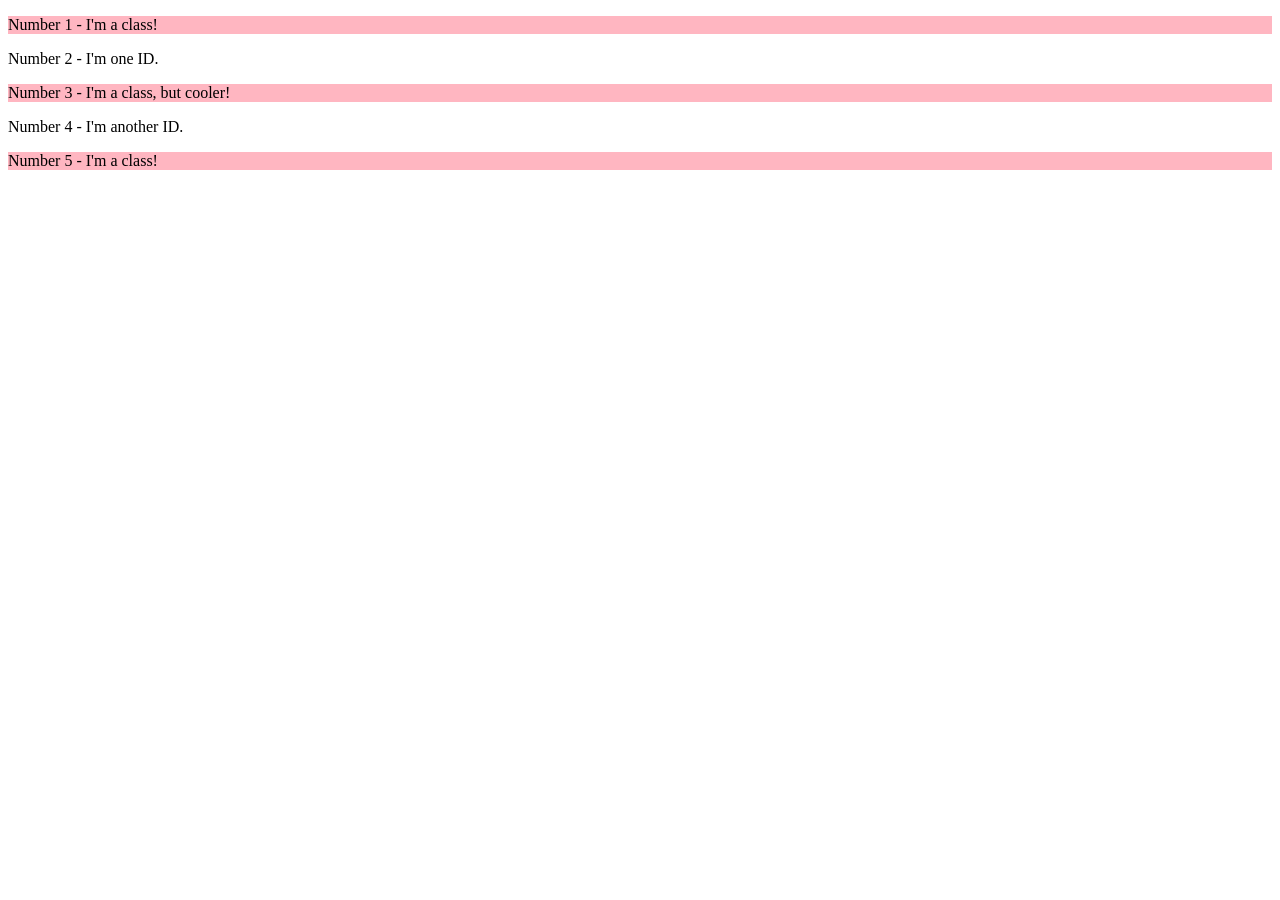
==== foundations/intro-to-css/02-class-id-selectors/index.html @ f88aa39a "Exercise 02: add alternating style class for odd-numbered elements" ====
<!DOCTYPE html>
<html lang="en">
  <head>
    <meta charset="UTF-8">
    <meta http-equiv="X-UA-Compatible" content="IE=edge">
    <meta name="viewport" content="width=device-width, initial-scale=1.0">
    <title>Class and ID Selectors</title>
    <link rel="stylesheet" href="style.css">
  </head>
  <body>
    <p class="alt-row">Number 1 - I'm a class!</p>
    <div>Number 2 - I'm one ID.</div>
    <p class="alt-row">Number 3 - I'm a class, but cooler!</p>
    <div>Number 4 - I'm another ID.</div>
    <p class="alt-row">Number 5 - I'm a class!</p>
  </body>
</html>
---- foundations/intro-to-css/02-class-id-selectors/style.css ----
/* Add CSS Styling */

.alt-row {
    background-color: lightpink;
    font: Verdana, 'DejaVu Sans', sans-serif;
}
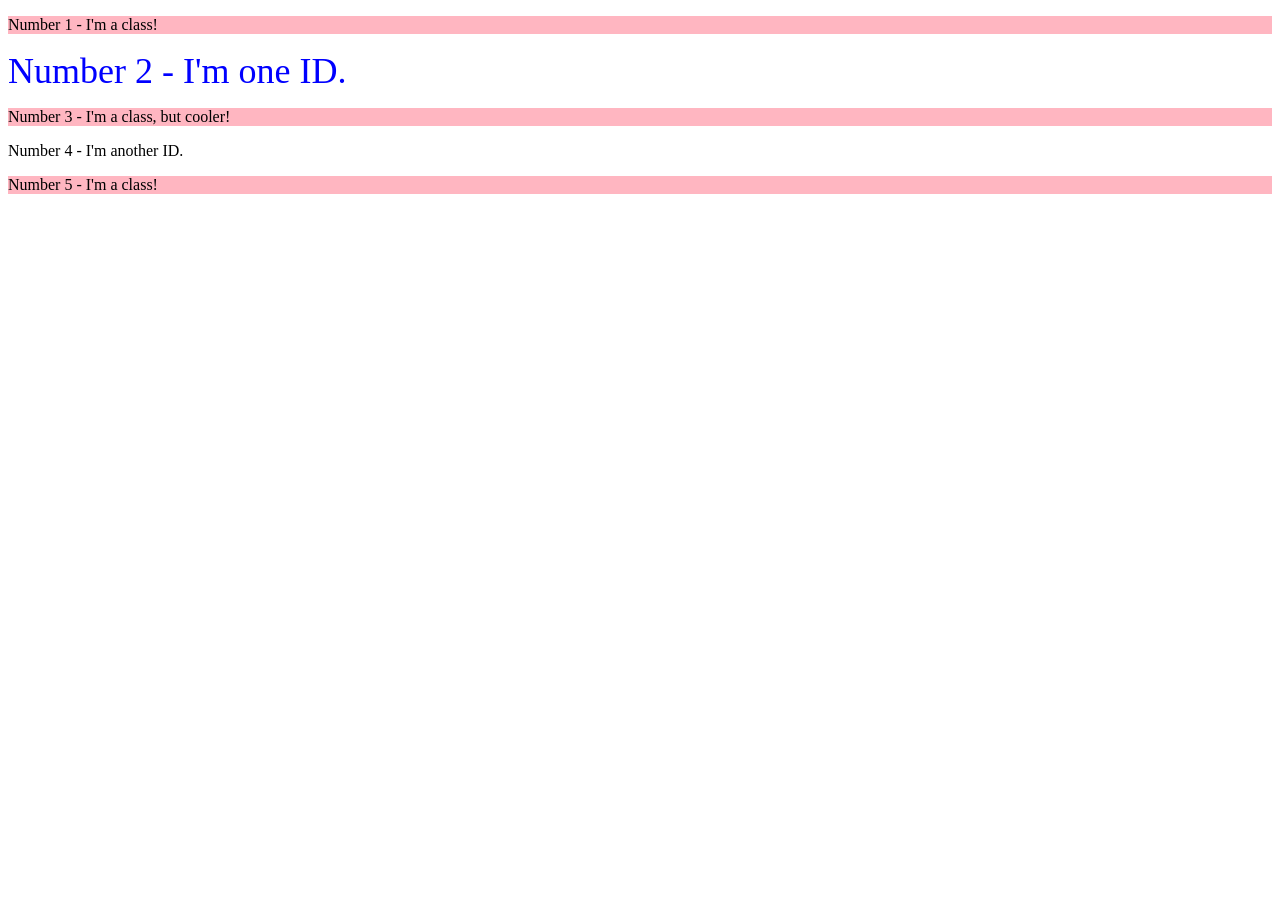
==== commit a1b2b04d: "Exercise 01: add missing font-size style" ====
--- a/foundations/intro-to-css/02-class-id-selectors/index.html
+++ b/foundations/intro-to-css/02-class-id-selectors/index.html
@@ -9,7 +9,7 @@
   </head>
   <body>
     <p class="alt-row">Number 1 - I'm a class!</p>
-    <div>Number 2 - I'm one ID.</div>
+    <div id="blue-text">Number 2 - I'm one ID.</div>
     <p class="alt-row">Number 3 - I'm a class, but cooler!</p>
     <div>Number 4 - I'm another ID.</div>
     <p class="alt-row">Number 5 - I'm a class!</p>
--- a/foundations/intro-to-css/02-class-id-selectors/style.css
+++ b/foundations/intro-to-css/02-class-id-selectors/style.css
@@ -3,4 +3,9 @@
 .alt-row {
     background-color: lightpink;
     font: Verdana, 'DejaVu Sans', sans-serif;
+}
+
+#blue-text {
+    color: blue;
+    font-size: 36px;
 }
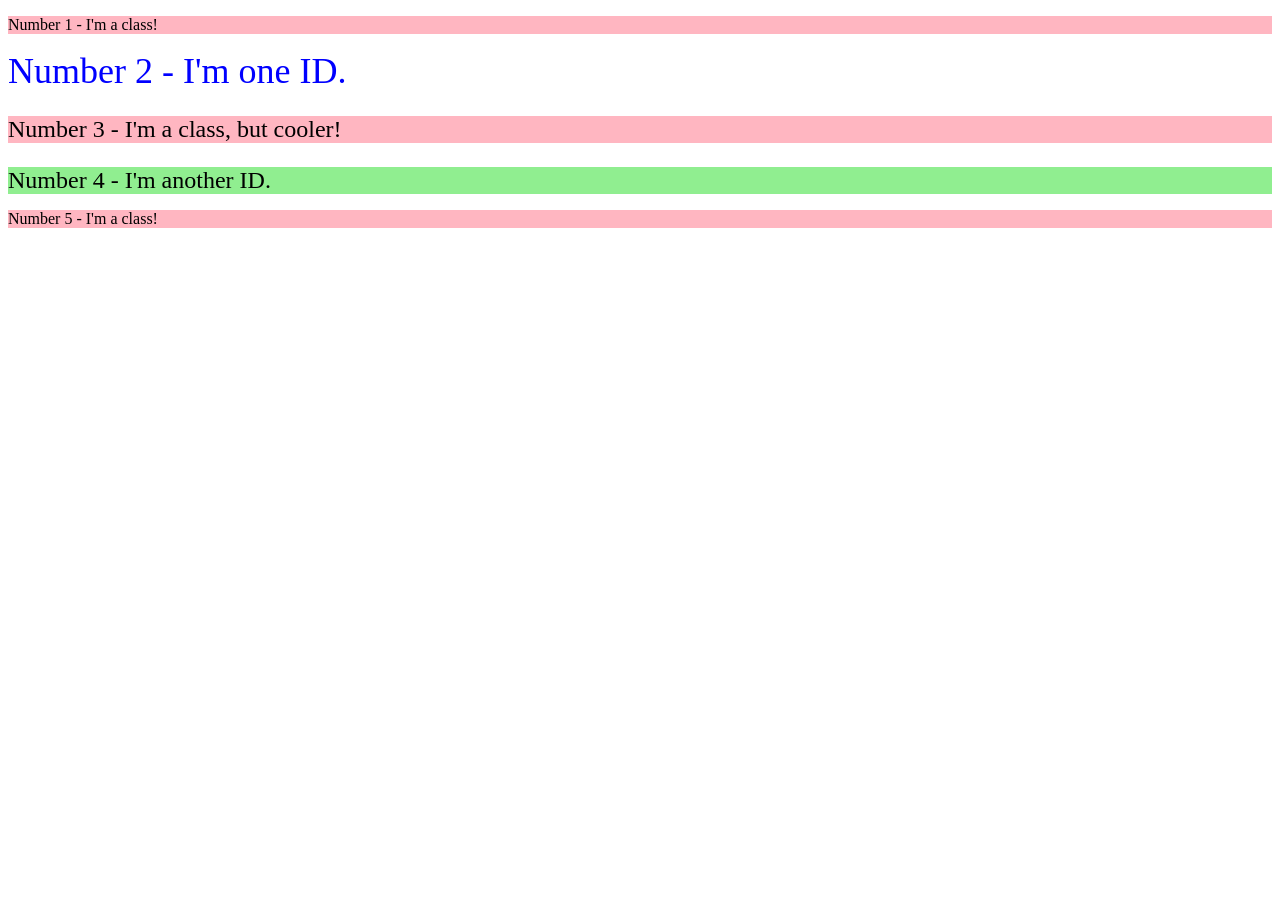
==== commit 5b228e8b: "Complete exercise 02: apply required styles" ====
--- a/foundations/intro-to-css/02-class-id-selectors/index.html
+++ b/foundations/intro-to-css/02-class-id-selectors/index.html
@@ -10,8 +10,8 @@
   <body>
     <p class="alt-row">Number 1 - I'm a class!</p>
     <div id="blue-text">Number 2 - I'm one ID.</div>
-    <p class="alt-row">Number 3 - I'm a class, but cooler!</p>
-    <div>Number 4 - I'm another ID.</div>
+    <p class="alt-row" id="large-text">Number 3 - I'm a class, but cooler!</p>
+    <div id="green-background">Number 4 - I'm another ID.</div>
     <p class="alt-row">Number 5 - I'm a class!</p>
   </body>
 </html>
--- a/foundations/intro-to-css/02-class-id-selectors/style.css
+++ b/foundations/intro-to-css/02-class-id-selectors/style.css
@@ -8,4 +8,13 @@
 #blue-text {
     color: blue;
     font-size: 36px;
+}
+
+#large-text {
+    font-size: 24px;
+}
+
+#green-background {
+    background-color: lightgreen;
+    font-size: 24px;
 }
